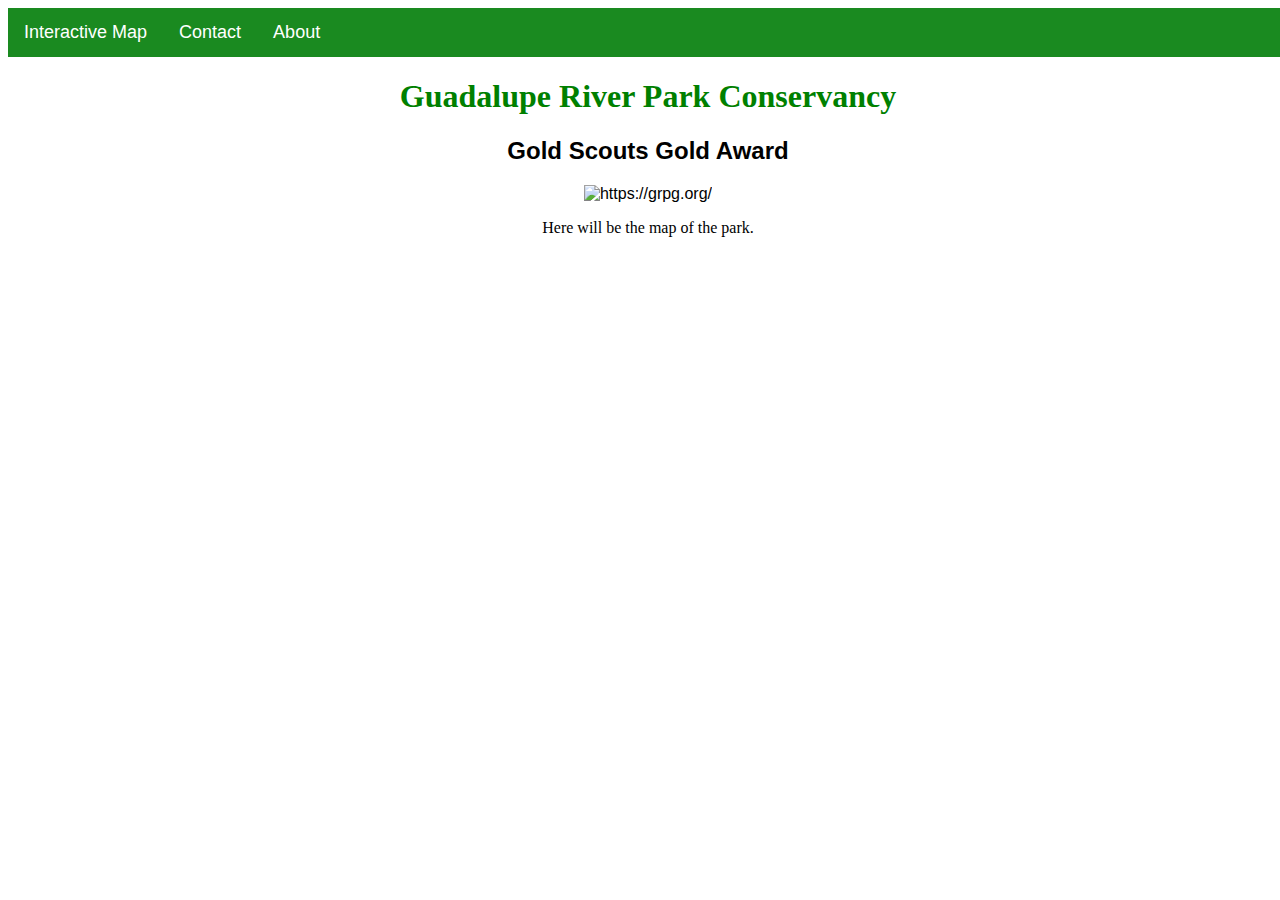
==== index.html @ 4a0beb17 "debugging and basic fixes" ====
<!DOCTYPE html>
<html lang="en">

<head>
  <meta charset="utf-8">
  <meta http-equiv="X-UA-Compatible" content="IE=edge">
  <meta name="viewport" content="width=device-width, initial-scale=1.0">
  <title>Guadalupe River Park Conservancy</title>

  <!-- Links for Styling -->
  <link rel="stylesheet" href="styles/navbar.css">
  <link rel="stylesheet" href="styles/styles.css">
</head>

<body>
  
  <div class="navbar">
    <a href="#home">Interactive Map</a>
    <a href="#news">Contact</a>
    <div class="dropdown">
      <button class="dropbtn">About
        <i class="fa fa-caret-down"></i>
      </button>
      <div class="dropdown-content">
        <a href="#">About Me</a>
        <a href="#">About Park</a>
        <a href="#">About Project</a>
      </div>
    </div>
  </div>

  <h1>Guadalupe River Park Conservancy</h1>
  <h2>Gold Scouts Gold Award</h2>
  <img src="https://grpg.org/wp-content/uploads/2020/10/Group-2.jpg" alt="https://grpg.org/"
    style="width:104px;height:142px;">
  <p style="font-family:verdana">Here will be the map of the park.</p>
</body>

</html>
---- styles/navbar.css ----
/** 
* Contains the styling for the main navigation bar 
* Author: May Chan 
* Source: LINK TO CODE HERE 
**/

.navbar {
    overflow: hidden;
    background-color: rgb(26, 138, 32);
}

.navbar a {
    float: left;
    font-size: 18px;
    color: white;
    text-align: center;
    padding: 14px 16px;
    text-decoration: none;
}

.dropdown {
    float: left;
    overflow: hidden;
}

.dropdown .dropbtn {
    font-size: 18px;
    border: none;
    outline: none;
    color: white;
    padding: 14px 16px;
    background-color: inherit;
    font-family: inherit;
    margin: 0;
}

.navbar a:hover, .dropdown:hover .dropbtn {
    background-color: green;
}

.dropdown-content {
    display: none;
    position: absolute;
    background-color: #f9f9f9;
    min-width: 160px;
    box-shadow: 0px 8px 16px 0px rgba(0, 0, 0, 0.2);
    z-index: 1;
}

.dropdown-content a {
    float: none;
    color: black;
    padding: 12px 16px;
    text-decoration: none;
    display: block;
    text-align: left;
}

.dropdown-content a:hover {
    background-color: #ddd;
}

.dropdown:hover .dropdown-content {
    display: block;
}
---- styles/styles.css ----
/** 
* Main styles for index.html and associated pages 
**/

h1 {
    color: green;
    font-family: Georgia, 'Times New Roman', Times, serif;
}

body {
    font-family: 'Gill Sans', 'Gill Sans MT', Calibri, 'Trebuchet MS', sans-serif;
    width: 100%;
    height: 100%;
    text-align: center;
}
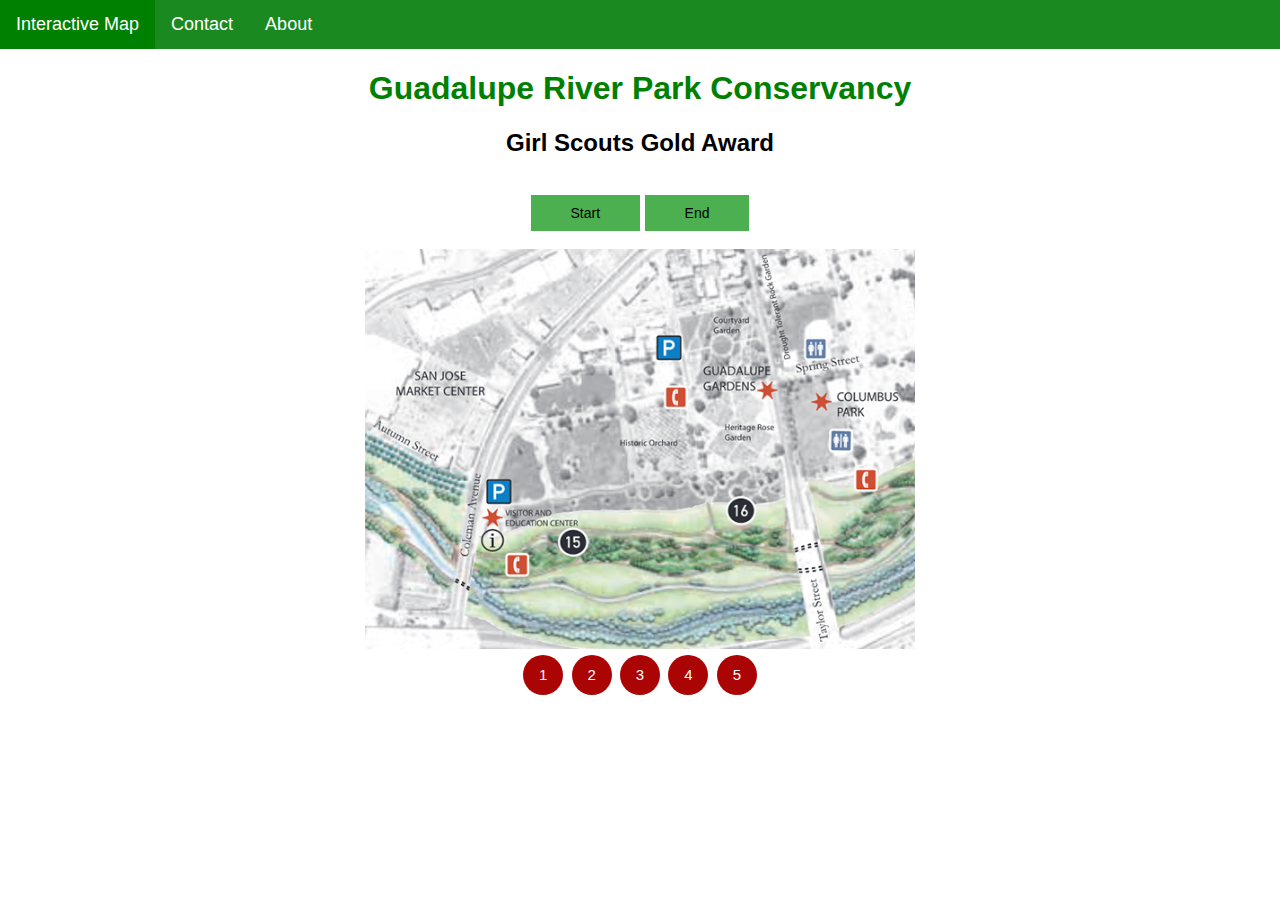
==== commit dfdc6a35: "fixes" ====
--- a/index.html
+++ b/index.html
@@ -13,10 +13,10 @@
 </head>
 
 <body>
-  
+
   <div class="navbar">
     <a href="#home">Interactive Map</a>
-    <a href="#news">Contact</a>
+    <a href="#contact">Contact</a>
     <div class="dropdown">
       <button class="dropbtn">About
         <i class="fa fa-caret-down"></i>
@@ -30,10 +30,24 @@
   </div>
 
   <h1>Guadalupe River Park Conservancy</h1>
-  <h2>Gold Scouts Gold Award</h2>
-  <img src="https://grpg.org/wp-content/uploads/2020/10/Group-2.jpg" alt="https://grpg.org/"
-    style="width:104px;height:142px;">
-  <p style="font-family:verdana">Here will be the map of the park.</p>
+  <h2>Girl Scouts Gold Award</h2>
+  <!-- <img src="/images/logo.jpg" alt="https://grpg.org/" id="grpgLogo"> -->
+  <br>
+  <div class="buttonsContainer">
+
+    <button class="buttonfirst" onclick="alert('You have now begun exploring the park!')">Start</button>
+    <button class="buttonfirst" onclick="alert('You have finished exploring!')">End</button>
+
+  </div>
+  <br>
+  <!-- <p class="bodyText">Example of the map</p> -->
+  <img src="/images/map.png" alt="https://grpg.org/" id="mainMap">
+  <br>
+  <button class="button mapButton">1</button>
+  <button class="button mapButton">2</button>
+  <button class="button mapButton">3</button>
+  <button class="button mapButton">4</button>
+  <button class="button mapButton">5</button>
+  
 </body>
-
-</html>+</html>
--- a/styles/styles.css
+++ b/styles/styles.css
@@ -4,7 +4,7 @@
 
 h1 {
     color: green;
-    font-family: Georgia, 'Times New Roman', Times, serif;
+    font-family: Verdana, Geneva, Tahoma, sans-serif
 }
 
 body {
@@ -12,4 +12,58 @@
     width: 100%;
     height: 100%;
     text-align: center;
+    margin: 0px;
+}
+
+#grpgLogo {
+    width: 104px;
+    height: 142px;
+}
+
+#mainMap {
+    width: 550px;
+    height: 400px;
+}
+
+.bodyText {
+    font: Verdana;
+    font-size: 20px;
+}
+
+html {
+    scroll-behavior: smooth;
+    transition-duration: 1000ms;
+}
+
+.button {
+    background-color: #aa0404;
+    border: none;
+    color: white;
+    text-align: center;
+    text-decoration: none;
+    display: inline-block;
+    font-size: 15px;
+    margin: 2px 2px;
+    height: 40px;
+    width: 40px;
+}
+
+.mapButton {
+    border-radius: 50%;
+}
+
+.buttonfirst {
+    background-color: #4CAF50;
+    border: none;
+    color: black;
+    padding: 10px 40px;
+    text-align: center;
+    text-decoration: none;
+    display: inline-block;
+    font-size: 14px;
+}
+
+.buttonsContainer {
+
+    /* margin-bottom: 100px; */
 }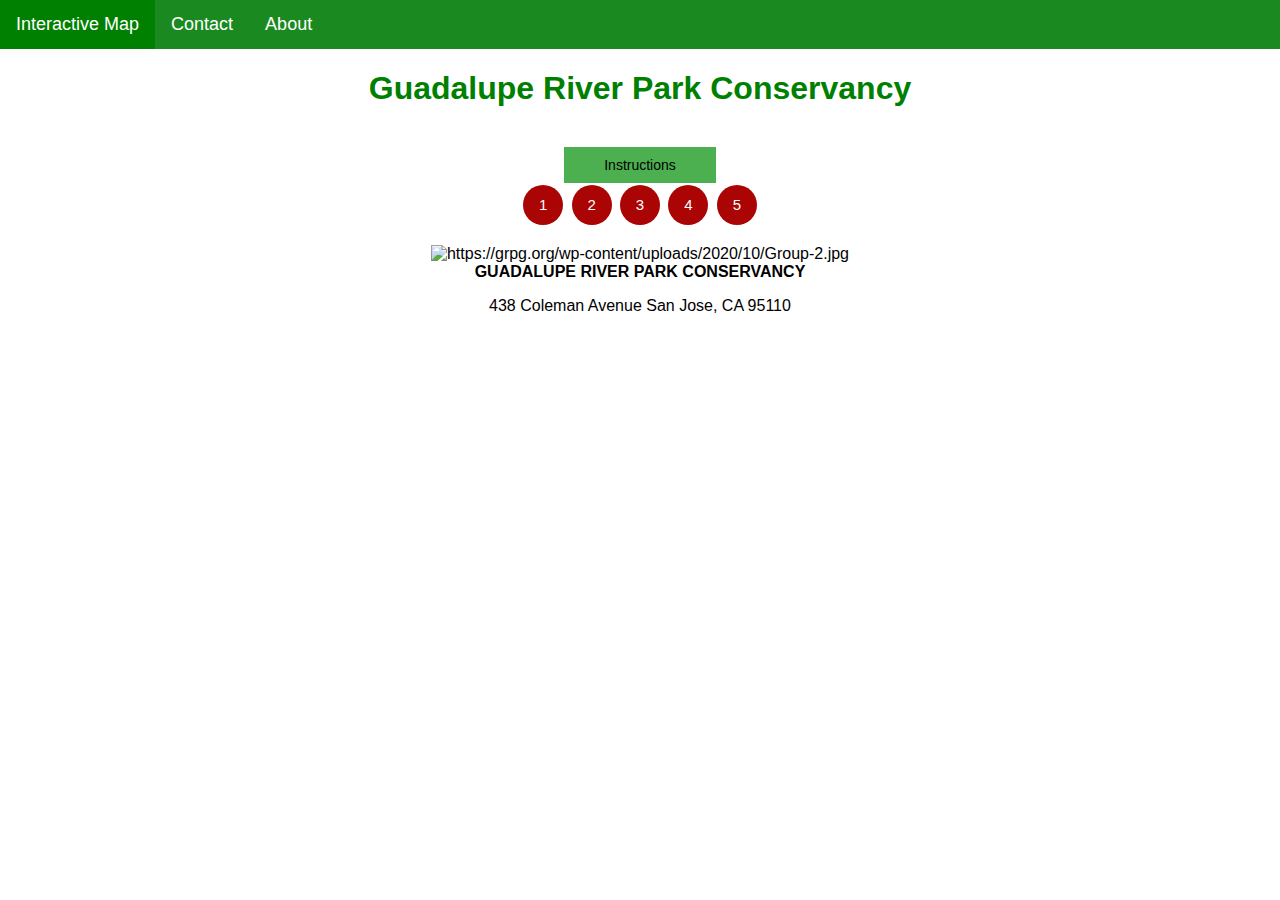
==== commit dcde7af7: "Update index.html" ====
--- a/index.html
+++ b/index.html
@@ -11,43 +11,41 @@
   <link rel="stylesheet" href="styles/navbar.css">
   <link rel="stylesheet" href="styles/styles.css">
 </head>
-
 <body>
 
   <div class="navbar">
-    <a href="#home">Interactive Map</a>
-    <a href="#contact">Contact</a>
+    <a href="map.html">Interactive Map</a>
+    <a href="contact.html">Contact</a>
     <div class="dropdown">
       <button class="dropbtn">About
         <i class="fa fa-caret-down"></i>
       </button>
       <div class="dropdown-content">
-        <a href="#">About Me</a>
-        <a href="#">About Park</a>
-        <a href="#">About Project</a>
+        <a href="aboutme.html">About Me</a>
+        <a href="aboutpark.html">About Park</a>
+        <a href="aboutproject.html">About Project</a>
       </div>
     </div>
   </div>
-
   <h1>Guadalupe River Park Conservancy</h1>
-  <h2>Girl Scouts Gold Award</h2>
-  <!-- <img src="/images/logo.jpg" alt="https://grpg.org/" id="grpgLogo"> -->
   <br>
-  <div class="buttonsContainer">
-
-    <button class="buttonfirst" onclick="alert('You have now begun exploring the park!')">Start</button>
-    <button class="buttonfirst" onclick="alert('You have finished exploring!')">End</button>
-
+<div class="buttonsContainer">
+  <button class="buttonfirst" id="button">Instructions</button>
+  <p id="begin" style="display: none;">This is shown.</p>
+</div>
+<div id="map">
+    <button class="button mapButton" id="buttonOne">1</button>
+    <button class="button mapButton" id="buttonTwo">2</button>
+    <button class="button mapButton" id="buttonThree">3</button>
+    <button class="button mapButton" id="buttonFour">4</button>
+    <button class="button mapButton" id="buttonFive">5</button>
+</div>
+ <br>
+  <img src="/images/Group-2.jpg" alt="https://grpg.org/wp-content/uploads/2020/10/Group-2.jpg" id="grpgLogo">
+  <div class="textAlign">
+  <b>GUADALUPE RIVER PARK CONSERVANCY</b>
+  <p>438 Coleman Avenue  San Jose, CA 95110</p>
   </div>
-  <br>
-  <!-- <p class="bodyText">Example of the map</p> -->
-  <img src="/images/map.png" alt="https://grpg.org/" id="mainMap">
-  <br>
-  <button class="button mapButton">1</button>
-  <button class="button mapButton">2</button>
-  <button class="button mapButton">3</button>
-  <button class="button mapButton">4</button>
-  <button class="button mapButton">5</button>
-  
+<script src="script.js"></script>
 </body>
 </html>
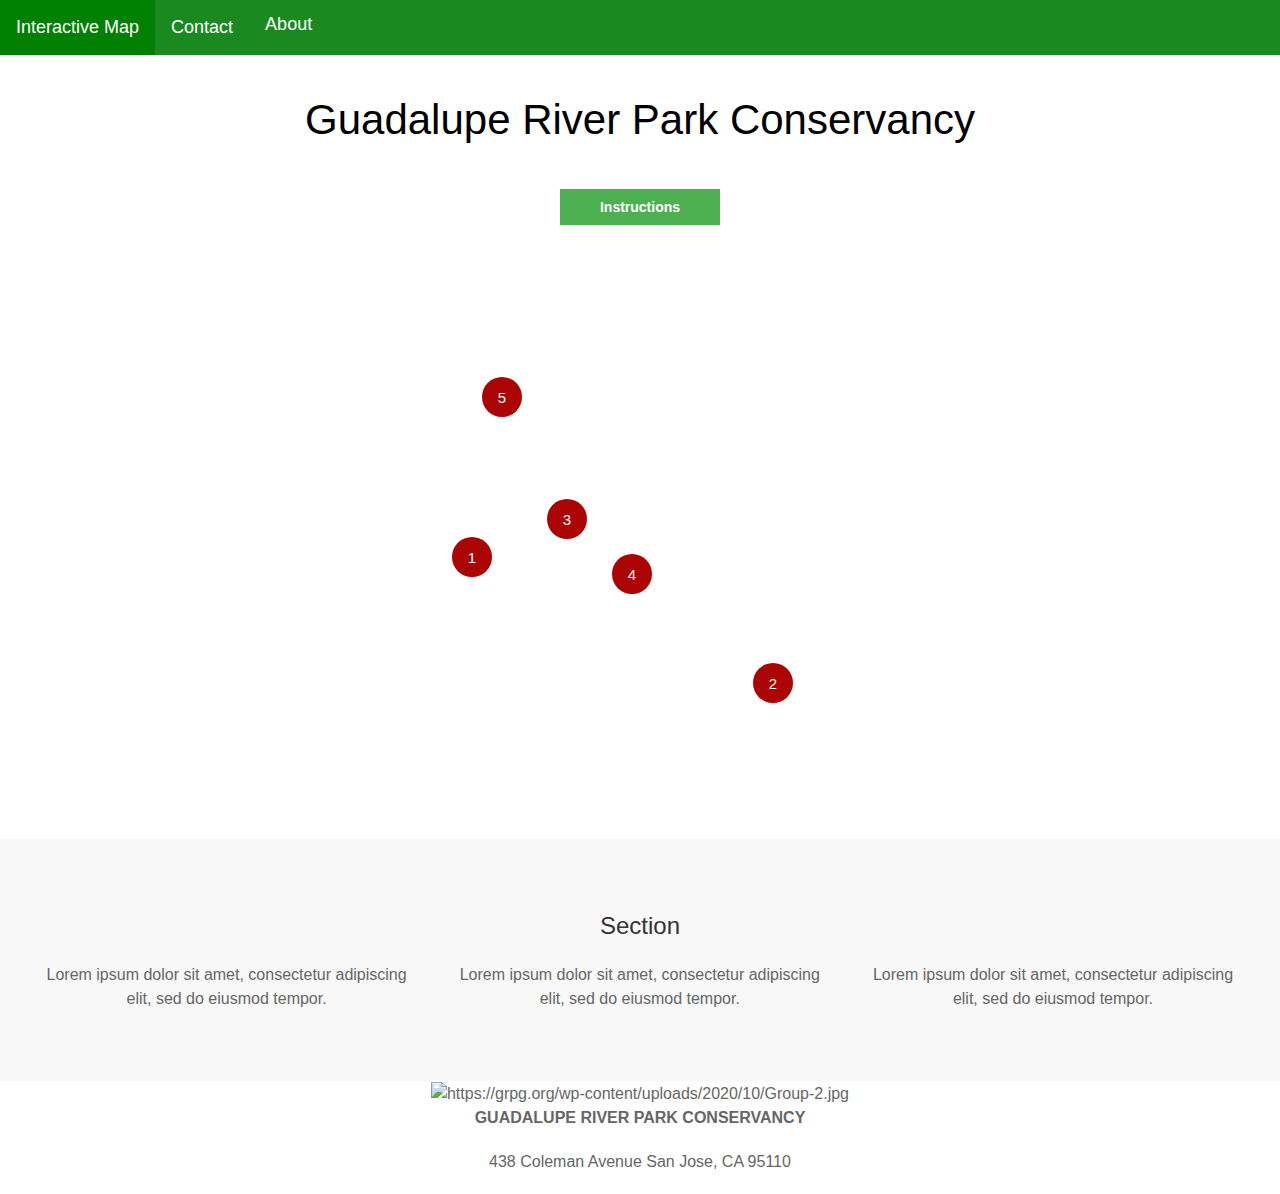
==== commit a87da6ea: "08/08 fixes" ====
--- a/index.html
+++ b/index.html
@@ -7,15 +7,22 @@
   <meta name="viewport" content="width=device-width, initial-scale=1.0">
   <title>Guadalupe River Park Conservancy</title>
 
+  <!-- Links to locally installed UIKit styling and javascript -->
+  <link rel="stylesheet" href="styles/uikit/css/uikit.min.css" />
+  <script src="styles/uikit/js/uikit.min.js"></script>
+  <script src="styles/uikit/js/uikit-icons.min.js"></script>
+
   <!-- Links for Styling -->
   <link rel="stylesheet" href="styles/navbar.css">
   <link rel="stylesheet" href="styles/styles.css">
+
 </head>
+
 <body>
 
   <div class="navbar">
     <a href="map.html">Interactive Map</a>
-    <a href="contact.html">Contact</a>
+    <a href="#contact">Contact</a>
     <div class="dropdown">
       <button class="dropbtn">About
         <i class="fa fa-caret-down"></i>
@@ -29,23 +36,56 @@
   </div>
   <h1>Guadalupe River Park Conservancy</h1>
   <br>
-<div class="buttonsContainer">
-  <button class="buttonfirst" id="button">Instructions</button>
-  <p id="begin" style="display: none;">This is shown.</p>
-</div>
-<div id="map">
-    <button class="button mapButton" id="buttonOne">1</button>
+  <div class="buttonsContainer">
+    <button class="buttonfirst" id="instructionsButton" uk-toggle="target: #modal-instructions">Instructions</button>
+  </div>
+  <div id="modal-instructions" class="uk-flex-top" uk-modal>
+    <div class="uk-modal-dialog uk-modal-body uk-margin-auto-vertical">
+      <button class="uk-modal-close-default" type="button" uk-close></button>
+      <h2 class="uk-modal-title">Instructions</h2>
+      <p>Welcome to the Interactive Map of the Guadalupe River Park Conservancy! Click on the red button with the number 1 to begin observing the first landmark of the park. Then, once you are done observing the landmark click on the X in order to observe the next landmark. </p>
+    </div>
+  </div>
+  <div id="locationOne" class="uk-flex-top" uk-modal>
+    <div class="uk-modal-dialog uk-modal-body uk-margin-auto-vertical">
+      <button class="uk-modal-close-default" type="button" uk-close></button>
+      <h2 class="uk-modal-title">Location 1</h2>
+      <p>Welcome! Tryna get to Guadalupe Gardens? Lesgo. Directions <a href="https://www.google.com/maps/dir//Guadalupe+Gardens,+San+Jose,+CA+95110/@37.3429841,-121.9107468,17z/data=!4m16!1m6!3m5!1s0x808fcb64b3c68bb5:0x7054c7cd9e3e195a!2sGuadalupe+Gardens!8m2!3d37.3429799!4d-121.9085528!4m8!1m0!1m5!1m1!1s0x808fcb64b3c68bb5:0x7054c7cd9e3e195a!2m2!1d-121.9085528!2d37.3429799!3e2" target="_blank">here</a>.</p>
+    </div>
+  </div>
+  <div id="map">
+    <button class="button mapButton" id="buttonOne" uk-toggle="target: #locationOne">1</button>
     <button class="button mapButton" id="buttonTwo">2</button>
     <button class="button mapButton" id="buttonThree">3</button>
     <button class="button mapButton" id="buttonFour">4</button>
     <button class="button mapButton" id="buttonFive">5</button>
+  </div>
+  <br>
+  <div class="uk-section uk-section-muted " id="contact">
+    <div class="uk-container">
+
+        <h3>Section</h3>
+
+        <div class="uk-grid-match uk-child-width-1-3@m" uk-grid>
+            <div>
+                <p>Lorem ipsum dolor sit amet, consectetur adipiscing elit, sed do eiusmod tempor.</p>
+            </div>
+            <div>
+                <p>Lorem ipsum dolor sit amet, consectetur adipiscing elit, sed do eiusmod tempor.</p>
+            </div>
+            <div>
+                <p>Lorem ipsum dolor sit amet, consectetur adipiscing elit, sed do eiusmod tempor.</p>
+            </div>
+        </div>
+
+    </div>
 </div>
- <br>
   <img src="/images/Group-2.jpg" alt="https://grpg.org/wp-content/uploads/2020/10/Group-2.jpg" id="grpgLogo">
   <div class="textAlign">
-  <b>GUADALUPE RIVER PARK CONSERVANCY</b>
-  <p>438 Coleman Avenue  San Jose, CA 95110</p>
+    <b>GUADALUPE RIVER PARK CONSERVANCY</b>
+    <p>438 Coleman Avenue San Jose, CA 95110</p>
   </div>
-<script src="script.js"></script>
+  <script src="scripts/script.js"></script>
 </body>
-</html>
+
+</html>--- a/styles/styles.css
+++ b/styles/styles.css
@@ -3,8 +3,8 @@
 **/
 
 h1 {
-    color: green;
-    font-family: Verdana, Geneva, Tahoma, sans-serif
+    color: black !important;
+    font-family: 'Verdana', 'Geneva', 'Tahoma', sans-serif !important;
 }
 
 body {
@@ -18,11 +18,11 @@
 #grpgLogo {
     width: 104px;
     height: 142px;
-}
-
-#mainMap {
-    width: 550px;
-    height: 400px;
+    /* margin: 110px ; */
+    /* position: relative; */
+    /* right: 610px; */
+    /* top: 200px */
+   
 }
 
 .bodyText {
@@ -46,16 +46,18 @@
     margin: 2px 2px;
     height: 40px;
     width: 40px;
+    position: absolute;
 }
 
 .mapButton {
     border-radius: 50%;
 }
 
-.buttonfirst {
+#instructionsButton {
     background-color: #4CAF50;
     border: none;
-    color: black;
+    color:white;
+    font-weight: bolder;
     padding: 10px 40px;
     text-align: center;
     text-decoration: none;
@@ -63,7 +65,61 @@
     font-size: 14px;
 }
 
+#map {
+
+    width: 700px;
+    height: 550px;
+    position: relative;
+    margin: auto;
+    background-image: url("../images/park.PNG");
+}
+
 .buttonsContainer {
 
-    /* margin-bottom: 100px; */
-}+margin-bottom: 40px; 
+}
+
+#buttonOne {
+
+    top: 270px;
+    left: 160px;
+
+}
+
+#buttonTwo {
+
+    top: 396px;
+    left: 461px;
+
+}
+
+#buttonThree{
+   
+    top: 232px;
+    left: 255px; 
+
+}
+
+#buttonFour{
+   
+    top: 287px;
+    left: 320px; 
+
+}
+
+#buttonFive{
+   
+    top: 110px;
+    left: 190px; 
+
+}
+
+.textAlign{
+    /* position: relative;
+    right: 368px; */
+}
+
+button:hover {
+    cursor: pointer;
+}
+
